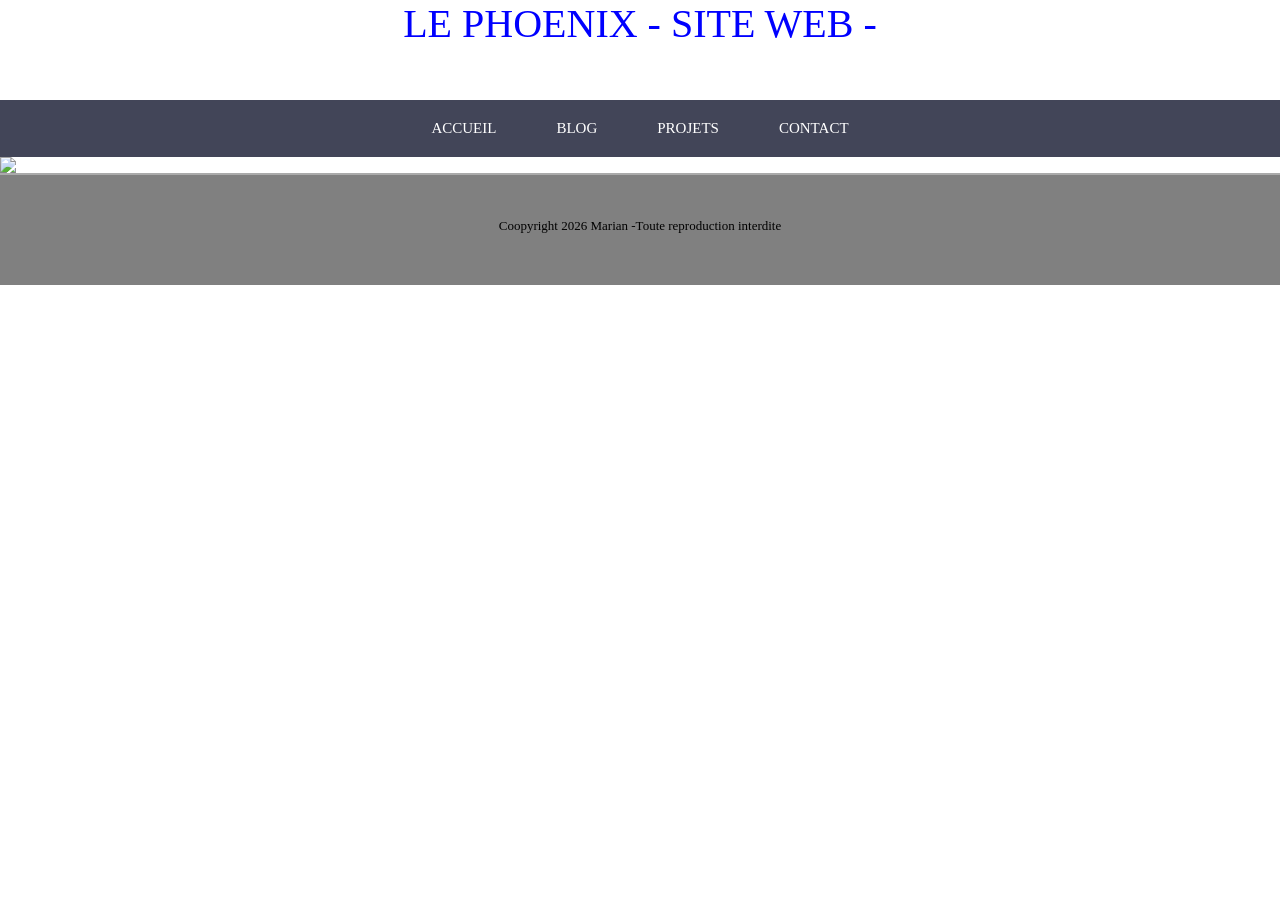
==== index.html @ 837ea9ab "Add files via upload" ====
<DOCTYPE html>
<html lang="fr-FR">
    <head>
    	<title>site</title>
        <meta charset="utf-8" />
        <meta name="viewport" content="width=device-width, initial-scale=1.0">
        <link rel="stylesheet" href="style.css"/>
    </head>
    <body>
    	<header>
            <h1>LE PHOENIX - SITE WEB - </h1>    		
    	</header>
        
    	<nav>
    		<div class="table">
    		<ul>
    			<li class="menu-ind">
    				<a href="page1.html">Accueil</a>
    			</li>
    			
    			<li class="menu-parc">
    				<a href="page2.html">Blog</a>
    			</li>
    			<li class="menu-hob">
    				<a href="page3.html">Projets </a>
    			</li>
    			<li class="menu-con">
    				<a href="page4.html">Contact</a>
    			</li>
    		</ul>
        </div>
        </nav>
        
        <img src="photo.png">
        <br/> 
     
    	<footer>
    		<p>Coopyright 2026 Marian -Toute reproduction interdite</p>
    	</footer >
---- style.css ----
body{
	font-family: "Century Gothic", Calibri,serif;
	font-size: 13px;
	margin: 0px;
	padding: 0px;
}

h1{
	font-size: 40px;
	font-weight: normal;
    text-align: center;
    color:blue;
}




header{
	height: 100px;
}

footer{
	height: 80px;
	padding-top: 30px;
	text-align: center;
	background-color: grey;
	border-top: 2px solid #AAA;
}

nav{
	width: 100%;
	background-color: #424558;
}

nav ul{
	margin: 0px;
	padding: 0px;
}

nav li{
	list-style-type: none;
	float: left;
}

nav a{
	display: inline-block;
	text-decoration: none;
	padding: 20px 30px;
	color: #FFF;
	text-transform: uppercase;
	font-size: 15px;
}

.table{
	display: table;
	margin: 0 auto;
}

.menu-ind:hover{
	border-top: 5px solid#4C8;
	background-color: rgba(64,200,130,0.15);
}

.menu-parc:hover{
	border-top: 5px solid#f1dc4f;
	background-color: rgba(241,211,79,0.15);
}

.menu-hob:hover{
	border-top: 5px solid#007088;
	background-color: rgba(000,112,192,0.15);
}

.menu-con:hover{
	border-top: 5px solid#e44d26;
	background-color: rgba(228,77,36,0.15);
}

nav li:hover a{
	padding: 15px 30px 20px 30px;
}

@media screen and(max-width:780px){
	header{
		height: 50px;
	}
h1{
	font-size: 28px;
	margin: 20px 0px 0px 0px;
}

nav li a{
	font-size: 12px;
    padding: 10px;
}
nav li:hover a{
	padding: 5px 10px 10px 10px;
}
     
}
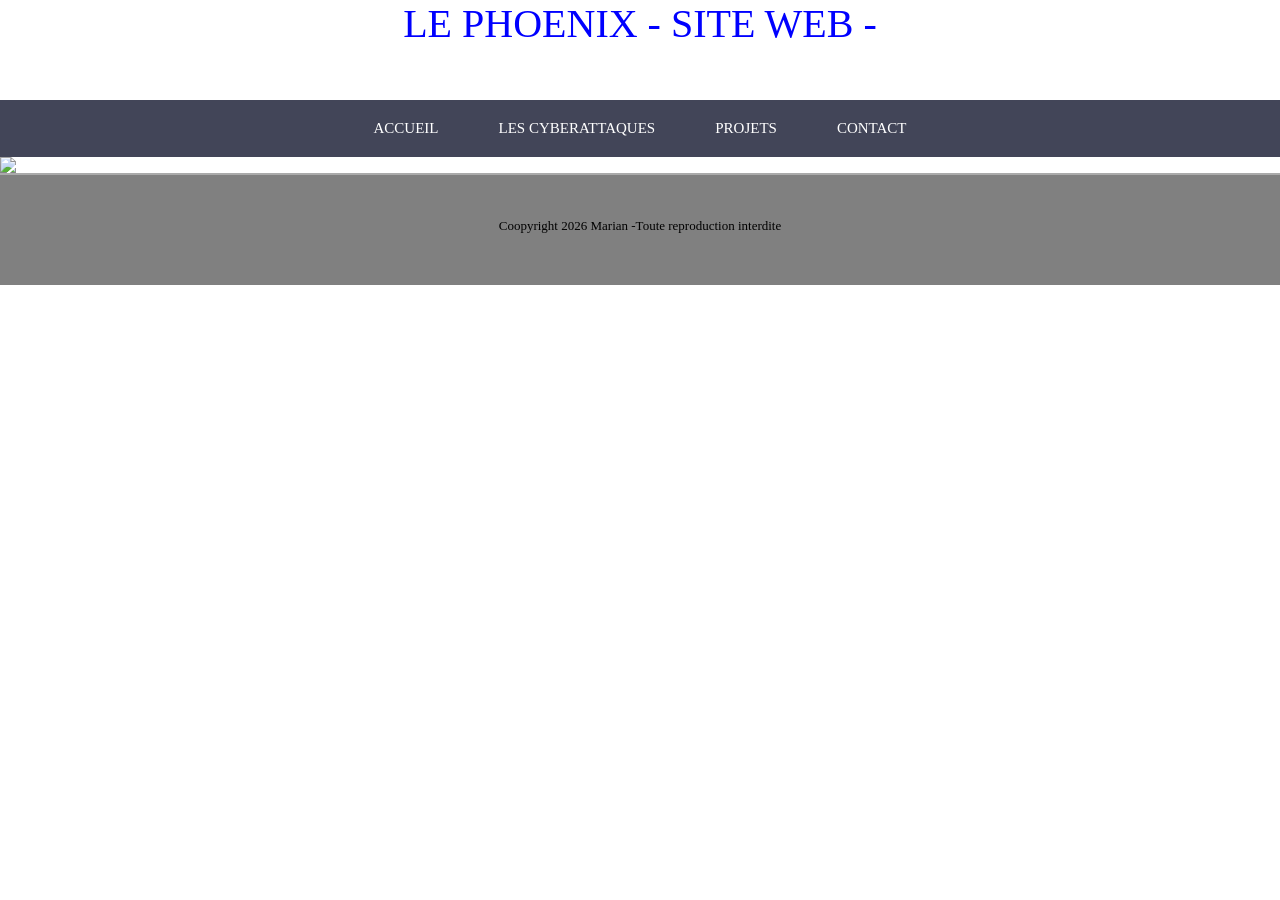
==== commit c11c4e08: "Update index.html" ====
--- a/index.html
+++ b/index.html
@@ -19,7 +19,7 @@
     			</li>
     			
     			<li class="menu-parc">
-    				<a href="page2.html">Blog</a>
+    				<a href="page2.html">Les cyberattaques</a>
     			</li>
     			<li class="menu-hob">
     				<a href="page3.html">Projets </a>
@@ -37,3 +37,4 @@
     	<footer>
     		<p>Coopyright 2026 Marian -Toute reproduction interdite</p>
     	</footer >
+
